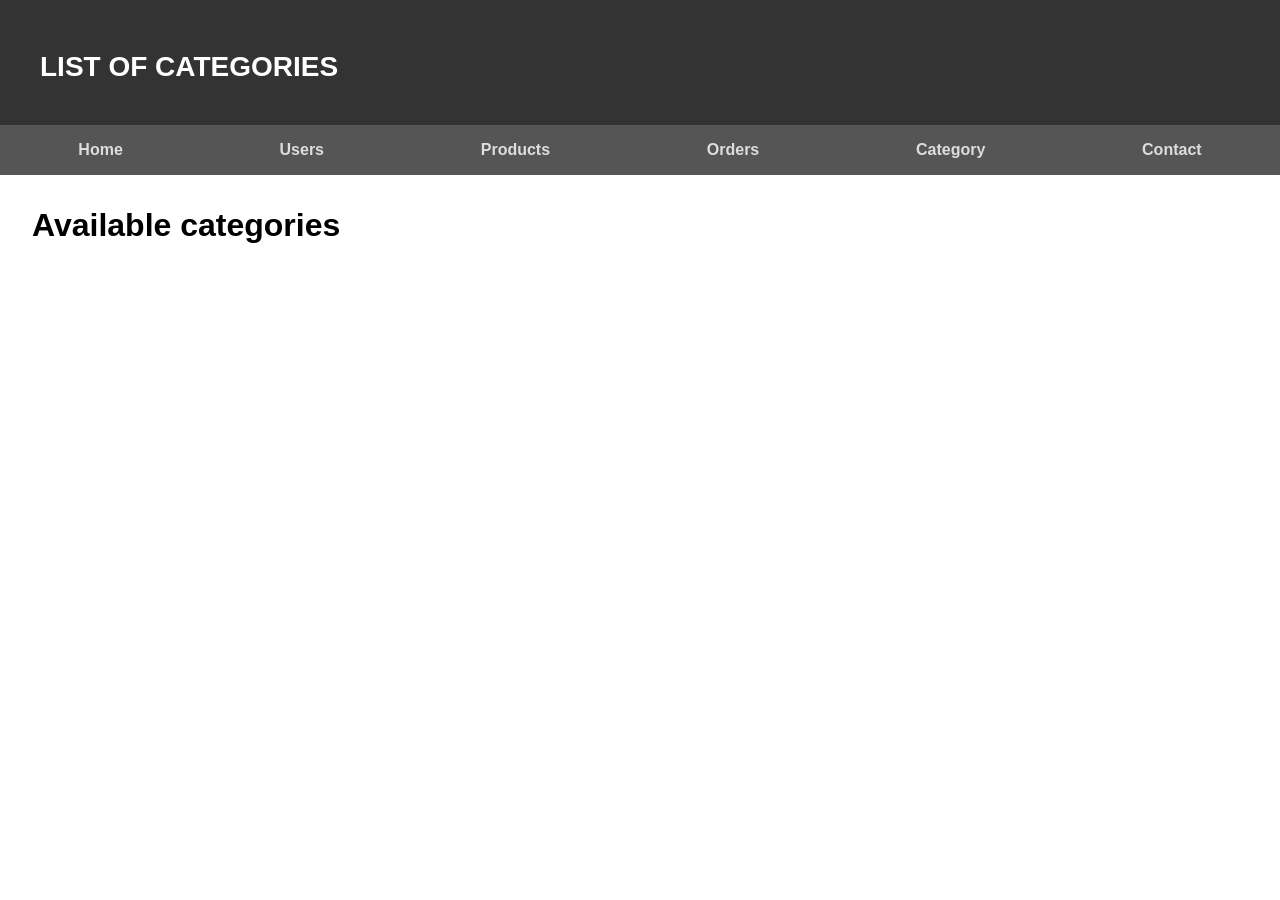
==== src/main/front-end/categories.html @ 581fdace "frontend implementation & modern web interface" ====
<!DOCTYPE html>
<html lang="pt-br">
<head>
    <meta charset="UTF-8">
    <meta name="viewport" content="width=device-width, initial-scale=1.0">
    <title>Categories</title>
    <link rel="stylesheet" href="styles/style.css">
</head>
<body>

    <header>

        <h1>List of categories</h1>
        <nav>
            <ul class="menu">
                <li><a href="index.html">Home</a></li>
                <li><a href="users.html">Users</a></li>
                <li><a href="products.html">Products</a></li>
                <li><a href="orders.html">Orders</a></li>
                <li><a href="categories.html">Category</a></li>
                <li><a href="contact.html">Contact</a></li>
            </ul>
        </nav>

    </header>

    <main>

        <h1>Available categories</h1>
        <ul id="categories-list" class="lista"></ul>

    </main>

    <script src="scripts/api.js"></script>
</body>
</html>
---- src/main/front-end/styles/style.css ----
* {
    margin: 0;
    padding: 0;
    box-sizing: border-box;
}

body {
    font-family:'Lucida Sans', 'Lucida Sans Regular', 
    'Lucida Grande', 'Lucida Sans Unicode', Geneva, 
    Verdana, sans-serif;
}

li {
    list-style: none;
}

a {
    text-decoration: none;
}



header h1 {
    background-color: #333;
    color: #FFF;
    padding: 1em;
    font-size: 2.5em;
    font-variant-caps: all-small-caps;
}

nav {
    background-color: #555;
}

nav .menu {
    display: flex;
    align-items: center;
    justify-content: space-around;
}

nav .menu li {
    margin: 1em;
}

nav .menu li a {
    color: #ddd;
    font-weight: 600;
}

.lista li {
    display: flex;
    align-items: center;
    padding: 1em 0;
    border-bottom: 1px solid #aaa;
}

.lista li:last-child {
    border-bottom: 0px;
}

img {
    width: 150px;
    margin: 10px;
}

p {
    font-size: 1em;
    color: #333;
}



main {
    padding: 2em;
}

main h1 {
    margin-bottom: 1em;
}
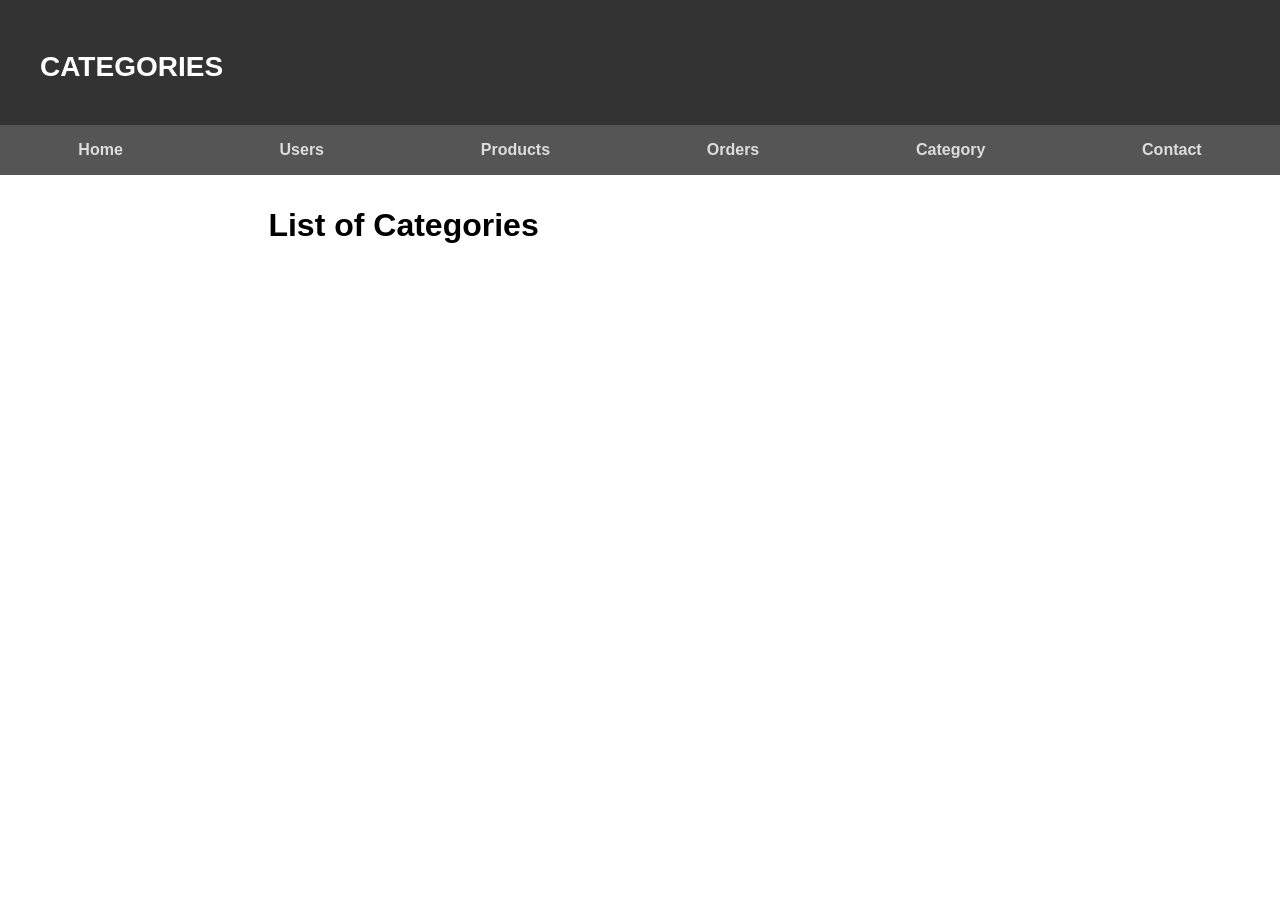
==== commit ffd68b0f: "insert users forms html" ====
--- a/src/main/front-end/categories.html
+++ b/src/main/front-end/categories.html
@@ -3,31 +3,31 @@
 <head>
     <meta charset="UTF-8">
     <meta name="viewport" content="width=device-width, initial-scale=1.0">
-    <title>Categories</title>
+    <title>Workshop</title>
     <link rel="stylesheet" href="styles/style.css">
 </head>
 <body>
 
     <header>
 
-        <h1>List of categories</h1>
+        <h1 id="page_title">Categories</h1>
         <nav>
             <ul class="menu">
-                <li><a href="index.html">Home</a></li>
-                <li><a href="users.html">Users</a></li>
-                <li><a href="products.html">Products</a></li>
-                <li><a href="orders.html">Orders</a></li>
-                <li><a href="categories.html">Category</a></li>
-                <li><a href="contact.html">Contact</a></li>
+                <li><a onclick="pageMenu(1)" href="index.html">Home</a></li>
+                <li><a onclick="pageMenu(2)" href="users.html">Users</a></li>
+                <li><a onclick="pageMenu(3)" href="products.html">Products</a></li>
+                <li><a onclick="pageMenu(4)" href="orders.html">Orders</a></li>
+                <li><a onclick="pageMenu(5)" href="categories.html">Category</a></li>
+                <li><a onclick="pageMenu(6)" href="contact.html">Contact</a></li>
             </ul>
         </nav>
 
     </header>
 
-    <main>
+    <main id="list-main">
 
-        <h1>Available categories</h1>
-        <ul id="categories-list" class="lista"></ul>
+        <h1 id="categories-list">List of Categories</h1>
+        <ul class="lista"></ul>
 
     </main>
 
--- a/src/main/front-end/styles/style.css
+++ b/src/main/front-end/styles/style.css
@@ -47,6 +47,18 @@
     font-weight: 600;
 }
 
+.menu li::after {
+    content: '';
+    position: absolute;
+    width: 0%;
+    height: 3px;
+    left: 0;
+}
+
+.menu li:hover::after {
+    width: 100%;
+}
+
 .lista li {
     display: flex;
     align-items: center;
@@ -64,13 +76,16 @@
 }
 
 p {
-    font-size: 1em;
+    font-size: 0.5em;
     color: #333;
+    font-weight: 100;
 }
 
 
 
 main {
+    display: flex;
+    justify-content: space-around;
     padding: 2em;
 }
 
